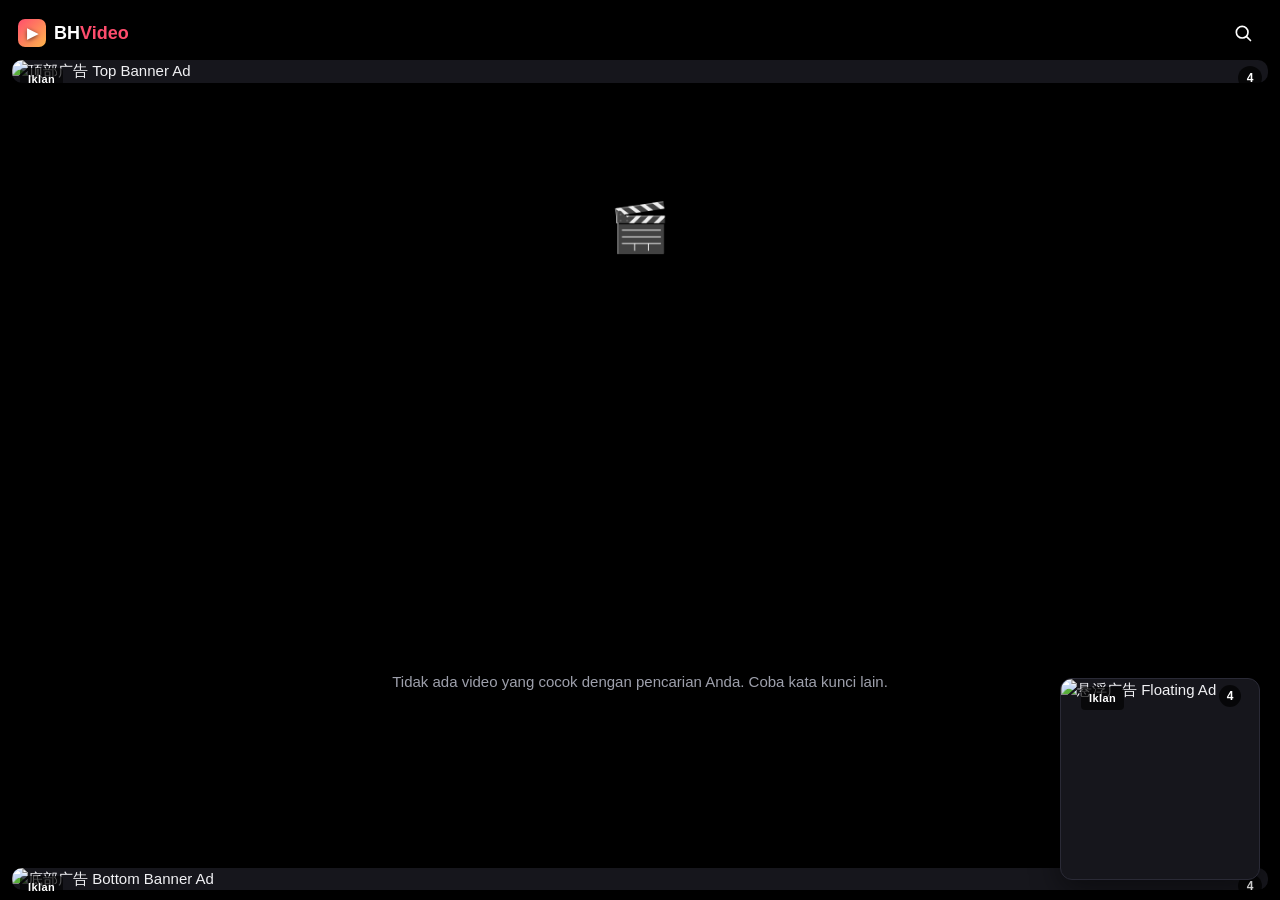
==== index.html @ ca2c9bdd "refactor(i18n): 移除全球化，全站固定印尼语 - i18n.js: 移除语言切换器 renderSwitcher/syncSwitcher（boot 不再调用），   setLang 去" ====
<!DOCTYPE html>
<html lang="id">
<head>
  <meta charset="UTF-8" />
  <meta name="viewport" content="width=device-width, initial-scale=1.0, viewport-fit=cover" />
  <meta name="theme-color" content="#000000" />
  <title data-i18n-title="site.title.home">BH Video — Tonton di Mana Saja</title>
  <link rel="icon" href="data:image/svg+xml,%3Csvg xmlns='http://www.w3.org/2000/svg' viewBox='0 0 64 64'%3E%3Crect width='64' height='64' rx='12' fill='%23ff2d55'/%3E%3Cpolygon points='24,18 48,32 24,46' fill='%23fff'/%3E%3C/svg%3E" />
  <link rel="stylesheet" href="styles.css?v=20261037" />
  <script src="i18n.js?v=20261037"></script>
</head>
<body class="feed-page">
  <!-- Floating top overlay: logo + search + language switcher -->
  <div class="feed-topbar">
    <a href="index.html" class="feed-logo">
      <span class="logo-mark">▶</span>
      <span class="logo-text">BH<span class="accent">Video</span></span>
    </a>

    <div class="feed-topbar-right">
      <button id="feedSearchBtn" class="feed-icon-btn" type="button"
              data-i18n-attr="aria-label:header.search.aria">
        <svg viewBox="0 0 24 24" width="20" height="20" fill="none" stroke="currentColor"
             stroke-width="2" stroke-linecap="round" stroke-linejoin="round">
          <circle cx="11" cy="11" r="7"></circle>
          <line x1="21" y1="21" x2="16.65" y2="16.65"></line>
        </svg>
      </button>
    </div>
  </div>

  <!-- Search panel (hidden by default, slides down when the magnifier is tapped) -->
  <div id="feedSearchPanel" class="feed-search-panel" hidden>
    <input id="searchInput" type="text"
           data-i18n-attr="placeholder:header.search.placeholder" />
    <button id="searchBtn" type="button"
            data-i18n-attr="aria-label:header.search.aria">
      <svg viewBox="0 0 24 24" width="18" height="18" fill="none" stroke="currentColor"
           stroke-width="2" stroke-linecap="round" stroke-linejoin="round">
        <circle cx="11" cy="11" r="7"></circle>
        <line x1="21" y1="21" x2="16.65" y2="16.65"></line>
      </svg>
    </button>
    <div id="searchResults" class="feed-search-results"></div>
  </div>

  <!-- Vertical immersive feed: one series per full-viewport card -->
  <main id="feed" class="feed-container">
    <!-- Filled by app.js. Each child is .feed-item (100vw × 100vh). -->
  </main>

  <!-- Empty / loading state -->
  <div id="feedEmpty" class="feed-empty" hidden>
    <div class="feed-empty-icon">🎬</div>
    <p data-i18n="home.empty">Tidak ada video.</p>
  </div>

  <script src="videos.js?v=20261037"></script>
  <script src="app.js?v=20261037"></script>
  <script src="ads.js?v=20261037"></script>
</body>
</html>
---- styles.css ----
/* =========================================================
   BH Video — Stylesheet
   Modern dark theme, responsive, no external dependencies.
   ========================================================= */

:root {
  --bg: #0f0f12;
  --bg-elev: #16161c;
  --bg-elev-2: #1d1d26;
  --border: #2a2a36;
  --text: #f1f1f4;
  --text-dim: #9ea0ac;
  --accent: #ff4d6d;
  --accent-2: #ffb84d;
  --radius: 12px;
  --shadow: 0 6px 24px rgba(0, 0, 0, 0.35);
  --transition: 180ms ease;
}

* {
  box-sizing: border-box;
}

html,
body {
  margin: 0;
  padding: 0;
  background: var(--bg);
  color: var(--text);
  font-family: "Segoe UI", -apple-system, BlinkMacSystemFont, "Helvetica Neue",
    Arial, "PingFang SC", "Microsoft YaHei", sans-serif;
  font-size: 15px;
  line-height: 1.5;
  min-height: 100vh;
}

a {
  color: inherit;
  text-decoration: none;
}

button {
  font-family: inherit;
  cursor: pointer;
}

.container {
  width: 100%;
  max-width: 1400px;
  margin: 0 auto;
  padding: 0 24px;
}

/* ---------- Header ---------- */
.site-header {
  position: sticky;
  top: 0;
  z-index: 50;
  background: rgba(15, 15, 18, 0.85);
  backdrop-filter: saturate(140%) blur(10px);
  border-bottom: 1px solid var(--border);
}

.header-inner {
  display: flex;
  align-items: center;
  gap: 24px;
  height: 64px;
}

.logo {
  display: flex;
  align-items: center;
  gap: 8px;
  font-weight: 700;
  font-size: 20px;
  letter-spacing: 0.3px;
}

.logo-mark {
  display: inline-grid;
  place-items: center;
  width: 30px;
  height: 30px;
  border-radius: 8px;
  background: linear-gradient(135deg, var(--accent), var(--accent-2));
  color: #fff;
  font-size: 14px;
}

.logo-text .accent {
  color: var(--accent);
}

.search-bar {
  flex: 1;
  max-width: 560px;
  display: flex;
  align-items: center;
  background: var(--bg-elev);
  border: 1px solid var(--border);
  border-radius: 999px;
  padding: 4px 4px 4px 16px;
  transition: border-color var(--transition);
}

.search-bar:focus-within {
  border-color: var(--accent);
}

.search-bar input {
  flex: 1;
  background: transparent;
  border: none;
  outline: none;
  color: var(--text);
  font-size: 14px;
  padding: 8px 0;
}

.search-bar button {
  display: grid;
  place-items: center;
  width: 36px;
  height: 36px;
  border: none;
  background: var(--accent);
  color: #fff;
  border-radius: 999px;
  transition: transform var(--transition), background var(--transition);
}

.search-bar button:hover {
  transform: scale(1.05);
}

.top-nav {
  display: flex;
  gap: 4px;
}

.top-nav a {
  padding: 8px 14px;
  border-radius: 999px;
  color: var(--text-dim);
  font-weight: 500;
  font-size: 14px;
  transition: background var(--transition), color var(--transition);
}

.top-nav a:hover {
  background: var(--bg-elev);
  color: var(--text);
}

.top-nav a.active {
  background: var(--accent);
  color: #fff;
}

.back-link {
  margin-left: auto;
  display: inline-flex;
  align-items: center;
  gap: 6px;
  color: var(--text-dim);
  font-weight: 500;
  padding: 8px 14px;
  border-radius: 999px;
  transition: background var(--transition), color var(--transition);
}

/* On the player page the language switcher should hug the right edge,
   right after the back link. */
.player-page .lang-switcher-host {
  margin-left: 0;
}

/* On the home page the top-nav already pushes everything, so keep the
   switcher tight to its right. */
.site-header .lang-switcher-host {
  flex-shrink: 0;
}

.back-link:hover {
  background: var(--bg-elev);
  color: var(--text);
}

/* ---------- Hero (vertical short-drama poster carousel) ----------
 * Short-drama platforms (抖音/快手/红果等) show the hero as a tall
 * vertical poster — 9:16 cover, big title underneath. We mimic the
 * same look here, keeping the auto-rotating carousel but swapping
 * the aspect ratio from 16:9 to 9:16 (clamped to viewport height
 * so laptops don't need to scroll just to see the hero).
 */
.hero {
  position: relative;
  margin: 28px auto 36px;
  border-radius: 20px;
  overflow: hidden;
  width: min(360px, 92vw);
  aspect-ratio: 9 / 16;
  max-height: 72vh;
  background: var(--bg-elev);
  box-shadow: var(--shadow);
  cursor: pointer;
  isolation: isolate;
}

/* ---- Rotating hero carousel ----
 * Each series inside the hero is wrapped in a `.hero-slide`.
 * Slides sit stacked on top of each other and fade in via opacity.
 * The first slide (`.active`) also keeps `position: relative` on its
 * content so the container has a real height — the rest float on top
 * absolutely without affecting layout.
 */
.hero-slide {
  position: absolute;
  inset: 0;
  opacity: 0;
  visibility: hidden;
  transition: opacity 600ms ease;
  pointer-events: none;
  isolation: isolate;
}

.hero-slide.active {
  opacity: 1;
  visibility: visible;
  pointer-events: auto;
  position: relative; /* makes the hero container get a real height */
}

/* Dark gradient overlay now runs top → bottom so the title/CTA at
 * the bottom of the vertical poster stays readable regardless of
 * how bright the cover image is. */
.hero-slide::before {
  content: "";
  position: absolute;
  inset: 0;
  background: linear-gradient(
    180deg,
    rgba(15, 15, 18, 0.1) 0%,
    rgba(15, 15, 18, 0.3) 45%,
    rgba(15, 15, 18, 0.92) 100%
  );
  z-index: 0;
}

.hero-slide .hero-content {
  position: relative;
  z-index: 1;
}

.hero-bg {
  position: absolute;
  inset: 0;
  background-size: cover;
  background-position: center;
  transform: scale(1.02);
  transition: transform 600ms ease;
  z-index: -1;
}

.hero:hover .hero-bg {
  transform: scale(1.06);
}

/* The container-level ::before overlay is no longer needed — each
 * .hero-slide carries its own gradient now. Keep an empty rule here
 * (removed) so legacy references don't accidentally match. */

.hero-content {
  position: absolute;
  left: 0;
  right: 0;
  bottom: 0;
  padding: 20px 20px 40px;
  max-width: 100%;
  box-sizing: border-box;
}

.hero-badge {
  display: inline-block;
  background: var(--accent);
  color: #fff;
  font-size: 12px;
  font-weight: 700;
  padding: 4px 10px;
  border-radius: 999px;
  letter-spacing: 0.5px;
  text-transform: uppercase;
  margin-bottom: 12px;
}

.hero h1 {
  font-size: 22px;
  margin: 0 0 8px;
  line-height: 1.2;
  display: -webkit-box;
  -webkit-line-clamp: 2;
  -webkit-box-orient: vertical;
  overflow: hidden;
}

.hero p {
  color: var(--text-dim);
  margin: 0 0 14px;
  font-size: 13px;
  display: -webkit-box;
  -webkit-line-clamp: 2;
  -webkit-box-orient: vertical;
  overflow: hidden;
}

.hero .play-now {
  display: inline-flex;
  align-items: center;
  gap: 6px;
  background: #fff;
  color: #111;
  padding: 9px 18px;
  border: none;
  border-radius: 999px;
  font-weight: 700;
  font-size: 13px;
  transition: transform var(--transition);
}

.hero .play-now:hover {
  transform: translateY(-2px);
}

/* ---- Carousel dot indicators ---- */
.hero-dots {
  position: absolute;
  bottom: 12px;
  left: 50%;
  transform: translateX(-50%);
  display: flex;
  gap: 6px;
  z-index: 3;
}

.hero-dot {
  width: 24px;
  height: 4px;
  border: none;
  border-radius: 2px;
  background: rgba(255, 255, 255, 0.35);
  cursor: pointer;
  padding: 0;
  transition: background var(--transition), width var(--transition);
}

.hero-dot:hover {
  background: rgba(255, 255, 255, 0.6);
}

.hero-dot.active {
  background: var(--accent);
  width: 36px;
}

/* ---------- Category bar ---------- */
.filters {
  margin-bottom: 16px;
}

.section-title {
  font-size: 20px;
  margin: 0 0 14px;
  font-weight: 700;
}

.category-bar {
  display: flex;
  flex-wrap: wrap;
  gap: 8px;
  margin-bottom: 24px;
}

.chip {
  background: var(--bg-elev);
  border: 1px solid var(--border);
  color: var(--text-dim);
  padding: 7px 14px;
  border-radius: 999px;
  font-size: 13px;
  font-weight: 500;
  transition: all var(--transition);
}

.chip:hover {
  color: var(--text);
  border-color: var(--text-dim);
}

.chip.active {
  background: var(--text);
  color: #111;
  border-color: var(--text);
}

/* ---------- Video grid ---------- */
.grid-section {
  padding-bottom: 60px;
}

/* Vertical poster grid — like TikTok/YouTube Shorts browse page.
 * Each card is a 9:16 cover, so cards are slimmer and we can fit more
 * per row. On phones this naturally falls back to a 2-column layout. */
.video-grid {
  display: grid;
  grid-template-columns: repeat(auto-fill, minmax(180px, 1fr));
  gap: 20px 14px;
}

.video-card {
  background: transparent;
  border-radius: var(--radius);
  overflow: hidden;
  cursor: pointer;
  transition: transform var(--transition);
  display: flex;
  flex-direction: column;
}

.video-card:hover {
  transform: translateY(-4px);
}

.thumb {
  position: relative;
  aspect-ratio: 9 / 16;
  background: var(--bg-elev);
  border-radius: 14px;
  overflow: hidden;
}

.thumb img {
  width: 100%;
  height: 100%;
  object-fit: cover;
  display: block;
  transition: transform 400ms ease;
}

.video-card:hover .thumb img {
  transform: scale(1.05);
}

.thumb .duration {
  position: absolute;
  right: 8px;
  bottom: 8px;
  background: rgba(0, 0, 0, 0.8);
  color: #fff;
  font-size: 12px;
  font-weight: 600;
  padding: 2px 6px;
  border-radius: 4px;
}

.thumb .play-overlay {
  position: absolute;
  inset: 0;
  display: grid;
  place-items: center;
  background: rgba(0, 0, 0, 0.25);
  opacity: 0;
  transition: opacity var(--transition);
}

.video-card:hover .play-overlay {
  opacity: 1;
}

.thumb .play-overlay::before {
  content: "";
  width: 0;
  height: 0;
  margin-left: 6px;
  border-left: 22px solid #fff;
  border-top: 14px solid transparent;
  border-bottom: 14px solid transparent;
  filter: drop-shadow(0 2px 6px rgba(0, 0, 0, 0.5));
}

.card-body {
  padding: 10px 4px 4px;
}

.card-title {
  font-size: 14px;
  font-weight: 600;
  margin: 0 0 4px;
  display: -webkit-box;
  -webkit-line-clamp: 2;
  -webkit-box-orient: vertical;
  overflow: hidden;
  line-height: 1.35;
}

.card-meta {
  font-size: 12px;
  color: var(--text-dim);
}

.empty-state {
  text-align: center;
  color: var(--text-dim);
  padding: 60px 0;
  font-size: 15px;
}

/* ---------- Footer ---------- */
.site-footer {
  border-top: 1px solid var(--border);
  padding: 24px 0;
  color: var(--text-dim);
  font-size: 13px;
  text-align: center;
}

/* ---------- Language switcher ---------- */
.lang-switcher-host {
  margin-left: 8px;
  display: flex;
  align-items: center;
}

.lang-switcher {
  display: inline-flex;
  background: var(--bg-elev);
  border: 1px solid var(--border);
  border-radius: 999px;
  padding: 3px;
  gap: 2px;
}

.lang-switcher .lang-btn {
  appearance: none;
  border: none;
  background: transparent;
  color: var(--text-dim);
  font-weight: 600;
  font-size: 12px;
  letter-spacing: 0.4px;
  padding: 5px 12px;
  border-radius: 999px;
  transition: background var(--transition), color var(--transition);
}

.lang-switcher .lang-btn:hover {
  color: var(--text);
}

.lang-switcher .lang-btn.active {
  background: var(--accent);
  color: #fff;
}

/* =========================================================
   Player page
   ========================================================= */

.player-page {
  background: var(--bg);
}

/* Vertical phone-style layout: a narrow 9:16 player on the left,
 * episode sidebar on the right. The player is width-capped so even
 * on a 1920px monitor it stays phone-sized and feels native. */
.player-layout {
  display: grid;
  grid-template-columns: minmax(0, 420px) 1fr;
  justify-content: center;
  gap: 32px;
  margin: 28px auto 60px;
  align-items: start;
}

.player-main {
  display: flex;
  flex-direction: column;
  align-items: center;
  width: 100%;
}

.player-shell {
  background: #000;
  border-radius: 18px;
  overflow: hidden;
  box-shadow: var(--shadow);
  aspect-ratio: 9 / 16;
  width: 100%;
  max-width: 420px;
  max-height: 80vh;
}

.player-meta {
  width: 100%;
  max-width: 420px;
}

.player-shell video {
  width: 100%;
  height: 100%;
  display: block;
  background: #000;
}

.player-meta {
  margin-top: 20px;
}

.player-meta h1 {
  font-size: 24px;
  margin: 0 0 12px;
  line-height: 1.3;
}

.meta-row {
  display: flex;
  align-items: center;
  justify-content: space-between;
  gap: 16px;
  flex-wrap: wrap;
  padding-bottom: 14px;
  border-bottom: 1px solid var(--border);
}

.meta-stats {
  color: var(--text-dim);
  font-size: 14px;
}

.meta-stats .dot {
  margin: 0 6px;
}

.actions {
  display: flex;
  gap: 8px;
}

.action-btn {
  display: inline-flex;
  align-items: center;
  gap: 6px;
  background: var(--bg-elev);
  border: 1px solid var(--border);
  color: var(--text);
  padding: 8px 14px;
  border-radius: 999px;
  font-size: 14px;
  font-weight: 500;
  transition: background var(--transition), transform var(--transition);
}

.action-btn:hover {
  background: var(--bg-elev-2);
  transform: translateY(-1px);
}

.action-btn.liked {
  background: var(--accent);
  border-color: var(--accent);
  color: #fff;
}

.creator-card {
  display: flex;
  align-items: center;
  gap: 12px;
  margin: 16px 0;
}

.avatar {
  width: 44px;
  height: 44px;
  border-radius: 50%;
  background: linear-gradient(135deg, var(--accent), var(--accent-2));
  display: grid;
  place-items: center;
  color: #fff;
  font-weight: 700;
}

.creator-name {
  font-weight: 600;
  font-size: 15px;
}

.creator-meta {
  color: var(--text-dim);
  font-size: 13px;
}

.description {
  background: var(--bg-elev);
  border-radius: var(--radius);
  padding: 16px;
  color: var(--text-dim);
  font-size: 14px;
  line-height: 1.6;
  white-space: pre-wrap;
}

/* Up next sidebar — vertical thumbs now that episodes are shot in 9:16 */
.up-next .section-title {
  margin-top: 0;
}

.up-next-list {
  display: flex;
  flex-direction: column;
  gap: 10px;
}

.up-next-item {
  display: grid;
  grid-template-columns: 84px 1fr;
  gap: 12px;
  align-items: center;
  cursor: pointer;
  border-radius: 10px;
  padding: 6px;
  transition: background var(--transition);
}

.up-next-item:hover {
  background: var(--bg-elev);
}

.up-next-item .thumb {
  border-radius: 8px;
  aspect-ratio: 9 / 16;
  width: 84px;
}

.up-next-item .un-title {
  font-size: 14px;
  font-weight: 600;
  line-height: 1.35;
  margin: 0 0 4px;
  display: -webkit-box;
  -webkit-line-clamp: 2;
  -webkit-box-orient: vertical;
  overflow: hidden;
}

.up-next-item .un-meta {
  font-size: 12px;
  color: var(--text-dim);
}

/* ---------- Toast ---------- */
.toast {
  position: fixed;
  bottom: 24px;
  left: 50%;
  transform: translateX(-50%) translateY(20px);
  background: var(--bg-elev-2);
  color: var(--text);
  border: 1px solid var(--border);
  padding: 10px 18px;
  border-radius: 999px;
  font-size: 14px;
  opacity: 0;
  pointer-events: none;
  transition: opacity 200ms ease, transform 200ms ease;
  z-index: 100;
}

.toast.show {
  opacity: 1;
  transform: translateX(-50%) translateY(0);
}

/* ---------- Hero meta line (episode count + total plays) ---------- */
.hero-meta {
  display: flex;
  gap: 8px;
  align-items: center;
  color: var(--text-dim);
  font-size: 14px;
  margin: 0 0 18px;
}

.hero-meta .dot {
  opacity: 0.7;
}

/* ---------- Episode count badge on series cards ---------- */
.thumb .ep-badge {
  position: absolute;
  left: 8px;
  top: 8px;
  background: linear-gradient(135deg, var(--accent), var(--accent-2));
  color: #fff;
  font-size: 11px;
  font-weight: 700;
  padding: 2px 8px;
  border-radius: 4px;
  letter-spacing: 0.3px;
  box-shadow: 0 2px 6px rgba(0, 0, 0, 0.4);
}

/* ---------- Active state in episode list ---------- */
.up-next-item.active {
  background: var(--bg-elev-2);
  outline: 2px solid var(--accent);
}

.up-next-item.active .un-title {
  color: var(--accent);
}

/* ---------- Import button (header) ---------- */
.import-btn {
  display: inline-flex;
  align-items: center;
  gap: 6px;
  background: var(--bg-elev);
  border: 1px solid var(--border);
  color: var(--text);
  padding: 7px 14px;
  border-radius: 999px;
  font-size: 13px;
  font-weight: 600;
  transition: background var(--transition), border-color var(--transition),
    transform var(--transition);
  flex-shrink: 0;
}

.import-btn:hover {
  background: var(--bg-elev-2);
  border-color: var(--accent);
  color: var(--accent);
  transform: translateY(-1px);
}

/* ---------- Modal ---------- */
.modal-backdrop {
  position: fixed;
  inset: 0;
  background: rgba(0, 0, 0, 0.6);
  backdrop-filter: blur(4px);
  display: grid;
  place-items: center;
  z-index: 200;
  padding: 20px;
}

.modal-backdrop[hidden] {
  display: none;
}

.modal {
  background: var(--bg-elev);
  border: 1px solid var(--border);
  border-radius: var(--radius);
  width: 100%;
  max-width: 640px;
  max-height: calc(100vh - 80px);
  display: flex;
  flex-direction: column;
  box-shadow: 0 20px 60px rgba(0, 0, 0, 0.6);
  overflow: hidden;
}

.modal-header {
  display: flex;
  align-items: center;
  justify-content: space-between;
  padding: 16px 20px;
  border-bottom: 1px solid var(--border);
}

.modal-header h2 {
  margin: 0;
  font-size: 18px;
}

.modal-close {
  background: transparent;
  border: none;
  color: var(--text-dim);
  font-size: 26px;
  line-height: 1;
  width: 32px;
  height: 32px;
  border-radius: 50%;
  transition: background var(--transition), color var(--transition);
}

.modal-close:hover {
  background: var(--bg-elev-2);
  color: var(--text);
}

.modal-body {
  padding: 20px;
  overflow-y: auto;
  flex: 1;
}

.modal-desc {
  margin: 0 0 12px;
  color: var(--text-dim);
  font-size: 14px;
}

.modal-hints {
  margin: 0 0 16px;
  padding-left: 20px;
  color: var(--text-dim);
  font-size: 13px;
  line-height: 1.7;
}

.file-drop {
  border: 2px dashed var(--border);
  border-radius: var(--radius);
  padding: 28px 20px;
  text-align: center;
  cursor: pointer;
  transition: border-color var(--transition), background var(--transition);
}

.file-drop:hover,
.file-drop:focus,
.file-drop.drag {
  border-color: var(--accent);
  background: rgba(255, 77, 109, 0.05);
  outline: none;
}

.file-drop-icon {
  font-size: 32px;
  margin-bottom: 8px;
}

.file-drop-text {
  color: var(--text-dim);
  font-size: 14px;
  margin-bottom: 12px;
}

.file-pick-btn {
  background: var(--accent);
  color: #fff;
  border: none;
  padding: 8px 18px;
  border-radius: 999px;
  font-size: 13px;
  font-weight: 600;
  transition: transform var(--transition);
}

.file-pick-btn:hover {
  transform: translateY(-1px);
}

.import-preview {
  margin-top: 16px;
  background: var(--bg-elev-2);
  border-radius: var(--radius);
  padding: 12px 16px;
  max-height: 200px;
  overflow-y: auto;
}

.preview-title {
  font-size: 14px;
  margin: 0 0 8px;
  color: var(--text);
}

.preview-list {
  margin: 0;
  padding-left: 18px;
  font-size: 13px;
  line-height: 1.7;
  color: var(--text-dim);
}

.preview-list strong {
  color: var(--text);
}

.preview-list .muted {
  color: var(--text-dim);
  font-size: 12px;
  margin-left: 4px;
}

.import-status {
  margin-top: 12px;
  font-size: 13px;
  color: var(--text-dim);
  min-height: 18px;
}

.modal-footer {
  display: flex;
  justify-content: flex-end;
  gap: 8px;
  padding: 14px 20px;
  border-top: 1px solid var(--border);
  background: var(--bg);
}

.btn-secondary,
.btn-primary {
  border: none;
  padding: 9px 18px;
  border-radius: 999px;
  font-size: 13px;
  font-weight: 600;
  transition: transform var(--transition), background var(--transition);
}

.btn-secondary {
  background: var(--bg-elev-2);
  color: var(--text);
}

.btn-secondary:hover {
  background: var(--border);
}

.btn-primary {
  background: var(--accent);
  color: #fff;
}

.btn-primary:hover:not(:disabled) {
  transform: translateY(-1px);
}

.btn-primary:disabled {
  opacity: 0.5;
  cursor: not-allowed;
}

/* ---------- Responsive ---------- */
@media (max-width: 1000px) {
  .player-layout {
    grid-template-columns: 1fr;
    justify-content: stretch;
  }
  .player-shell,
  .player-meta {
    max-width: 100%;
  }
  .top-nav {
    display: none;
  }
}

@media (max-width: 720px) {
  .container {
    padding: 0 12px;
  }
  .header-inner {
    gap: 12px;
  }
  .hero {
    width: 92vw;
    max-height: none;
  }
  .hero-content {
    padding: 16px 16px 32px;
  }
  .hero h1 {
    font-size: 20px;
  }
  .video-grid {
    /* Phone: two columns of tall posters, snug gutter.             */
    grid-template-columns: repeat(2, minmax(0, 1fr));
    gap: 14px 10px;
  }
  .up-next-item {
    grid-template-columns: 72px 1fr;
  }
  .up-next-item .thumb {
    width: 72px;
  }
  .card-title {
    font-size: 14px;
  }
}

/* =========================================================
   Ads (top banner, bottom banner, floating box, pre-roll)
   ========================================================= */

.bhv-ad {
  position: relative;
}

/* ---- Common banner ---- */
.bhv-ad-banner {
  width: 100%;
  max-width: 1400px;
  margin: 12px auto;
  padding: 0 24px;
  box-sizing: border-box;
  position: relative;
}

.bhv-ad-banner .bhv-ad-img {
  display: block;
  width: 100%;
  max-height: 160px;
  object-fit: cover;
  border-radius: var(--radius);
  box-shadow: var(--shadow);
  background: var(--bg-elev);
}

/* Top banner sits above the sticky header — give it a small top margin. */
.bhv-ad-banner--top {
  margin-top: 0;
  padding-top: 12px;
}

.bhv-ad-banner--bottom {
  margin-bottom: 24px;
}

/* "广告" tag badge on banners/floating ads */
.bhv-ad-tag {
  position: absolute;
  top: 20px;
  left: 36px;
  background: rgba(0, 0, 0, 0.65);
  color: #fff;
  font-size: 11px;
  font-weight: 600;
  letter-spacing: 0.4px;
  padding: 3px 8px;
  border-radius: 4px;
  pointer-events: none;
}

/* Close button on banners/floating ads */
.bhv-ad-close {
  position: absolute;
  top: 18px;
  right: 32px;
  width: 24px;
  height: 24px;
  border-radius: 50%;
  border: none;
  background: rgba(0, 0, 0, 0.65);
  color: #fff;
  font-size: 18px;
  line-height: 1;
  display: grid;
  place-items: center;
  cursor: pointer;
  transition: background var(--transition), transform var(--transition);
}

.bhv-ad-close:hover {
  background: var(--accent);
  transform: scale(1.1);
}

/* ---- Floating box ad ---- */
.bhv-ad-float {
  position: fixed;
  z-index: 90;
  background: var(--bg-elev);
  border: 1px solid var(--border);
  border-radius: var(--radius);
  overflow: hidden;
  box-shadow: 0 10px 30px rgba(0, 0, 0, 0.45);
  animation: bhv-ad-pop 320ms ease;
}

.bhv-ad-float .bhv-ad-img {
  display: block;
  width: 100%;
  object-fit: cover;
}

.bhv-ad-float .bhv-ad-tag {
  top: 8px;
  left: 8px;
}

.bhv-ad-float .bhv-ad-close {
  top: 6px;
  right: 6px;
  width: 22px;
  height: 22px;
  font-size: 16px;
}

.bhv-ad-float--bottom-right {
  right: 20px;
  bottom: 20px;
}
.bhv-ad-float--bottom-left {
  left: 20px;
  bottom: 20px;
}
.bhv-ad-float--top-right {
  right: 20px;
  top: 80px;
}
.bhv-ad-float--top-left {
  left: 20px;
  top: 80px;
}

@keyframes bhv-ad-pop {
  from {
    opacity: 0;
    transform: translateY(16px) scale(0.96);
  }
  to {
    opacity: 1;
    transform: translateY(0) scale(1);
  }
}

/* ---- Pre-roll overlay ---- */
.bhv-ad-preroll {
  position: fixed;
  inset: 0;
  z-index: 300;
  background: rgba(0, 0, 0, 0.92);
  display: grid;
  place-items: center;
  padding: 20px;
  animation: bhv-ad-fade 200ms ease;
}

@keyframes bhv-ad-fade {
  from {
    opacity: 0;
  }
  to {
    opacity: 1;
  }
}

.bhv-ad-preroll-inner {
  position: relative;
  width: min(360px, 92vw);
  aspect-ratio: 9 / 16;
  max-height: 80vh;
  background: #000;
  border-radius: var(--radius);
  overflow: hidden;
  box-shadow: 0 24px 80px rgba(0, 0, 0, 0.8);
}

.bhv-ad-preroll-video {
  width: 100%;
  height: 100%;
  display: block;
  background: #000;
}

.bhv-ad-preroll-label {
  position: absolute;
  top: 14px;
  left: 14px;
  background: rgba(0, 0, 0, 0.75);
  color: #fff;
  font-size: 12px;
  font-weight: 600;
  letter-spacing: 0.4px;
  padding: 4px 10px;
  border-radius: 4px;
  pointer-events: none;
}

.bhv-ad-preroll-cta {
  position: absolute;
  left: 14px;
  bottom: 14px;
  background: linear-gradient(135deg, var(--accent), var(--accent-2));
  color: #fff;
  border: none;
  padding: 10px 18px;
  border-radius: 999px;
  font-size: 14px;
  font-weight: 700;
  cursor: pointer;
  box-shadow: 0 6px 18px rgba(255, 77, 109, 0.35);
  transition: transform var(--transition);
}

.bhv-ad-preroll-cta:hover {
  transform: translateY(-1px);
}

.bhv-ad-preroll-skip {
  position: absolute;
  right: 14px;
  bottom: 14px;
  background: rgba(255, 255, 255, 0.92);
  color: #111;
  border: none;
  padding: 10px 16px;
  border-radius: 999px;
  font-size: 13px;
  font-weight: 700;
  cursor: pointer;
  transition: background var(--transition), transform var(--transition);
}

.bhv-ad-preroll-skip:disabled {
  background: rgba(255, 255, 255, 0.35);
  color: #ddd;
  cursor: not-allowed;
}

.bhv-ad-preroll-skip:not(:disabled):hover {
  background: #fff;
  transform: translateY(-1px);
}

@media (max-width: 720px) {
  .bhv-ad-banner {
    padding: 0 16px;
  }
  .bhv-ad-tag {
    left: 28px;
    top: 18px;
  }
  .bhv-ad-close {
    right: 24px;
    top: 16px;
  }
  .bhv-ad-float {
    width: 140px !important;
  }
  .bhv-ad-float .bhv-ad-img {
    height: 140px !important;
  }
}

/* =========================================================
   Countdown state for the ad close button
   -----------------------------------------------------
   During the 5-second grace period the "×" is replaced by
   the remaining seconds ("5" → "4" → …) and locked. Once
   the timer hits 0 the button switches back to the normal
   "×" style (handled by removing .bhv-ad-close--countdown
   in JS).
   ========================================================= */
.bhv-ad-close.bhv-ad-close--countdown {
  background: rgba(0, 0, 0, 0.72);
  color: #fff;
  cursor: not-allowed;
  font-size: 12px;
  font-weight: 700;
  letter-spacing: 0;
}
.bhv-ad-close.bhv-ad-close--countdown:hover {
  background: rgba(0, 0, 0, 0.72);
  transform: none;
}
.bhv-ad-close:disabled {
  cursor: not-allowed;
}

/* =========================================================
   Immersive vertical feed ("红果" style)
   -----------------------------------------------------
   The home page becomes a single column of full-viewport
   cards that users swipe up/down to browse. Everything
   outside the <main class="feed-container"> is floating
   overlay chrome (logo, search, language switcher).
   ========================================================= */

body.feed-page {
  background: #000;
  overflow: hidden;              /* no body scroll — the feed scrolls */
  overscroll-behavior: contain;
}

/* ---- Floating top chrome ---- */
.feed-topbar {
  position: fixed;
  top: 0;
  left: 0;
  right: 0;
  z-index: 50;
  display: flex;
  justify-content: space-between;
  align-items: center;
  padding: 14px 18px;
  pointer-events: none;         /* let video gestures pass through */
  background: linear-gradient(180deg, rgba(0,0,0,0.55) 0%, rgba(0,0,0,0) 100%);
}

.feed-topbar > * {
  pointer-events: auto;         /* re-enable on the actual chrome */
}

.feed-logo {
  display: inline-flex;
  align-items: center;
  gap: 8px;
  color: #fff;
  font-weight: 700;
  font-size: 18px;
  text-shadow: 0 1px 4px rgba(0, 0, 0, 0.6);
}

.feed-logo .logo-mark {
  display: inline-grid;
  place-items: center;
  width: 28px;
  height: 28px;
  border-radius: 7px;
  background: linear-gradient(135deg, var(--accent), var(--accent-2));
  color: #fff;
  font-size: 14px;
}

.feed-logo .accent {
  color: var(--accent);
}

.feed-topbar-right {
  display: flex;
  align-items: center;
  gap: 10px;
}

.feed-icon-btn {
  width: 38px;
  height: 38px;
  border-radius: 50%;
  border: none;
  background: rgba(0, 0, 0, 0.45);
  color: #fff;
  display: grid;
  place-items: center;
  backdrop-filter: blur(8px);
  -webkit-backdrop-filter: blur(8px);
  transition: background var(--transition), transform var(--transition);
}

.feed-icon-btn:hover {
  background: rgba(0, 0, 0, 0.65);
  transform: scale(1.05);
}

/* ---- Search panel ---- */
.feed-search-panel {
  position: fixed;
  top: 64px;
  left: 50%;
  transform: translateX(-50%);
  z-index: 60;
  width: min(420px, 92vw);
  background: rgba(22, 22, 28, 0.96);
  backdrop-filter: blur(18px);
  -webkit-backdrop-filter: blur(18px);
  border: 1px solid var(--border);
  border-radius: 14px;
  padding: 10px;
  box-shadow: 0 20px 60px rgba(0, 0, 0, 0.5);
  animation: feedSearchIn 180ms ease;
}

@keyframes feedSearchIn {
  from { opacity: 0; transform: translate(-50%, -8px); }
  to   { opacity: 1; transform: translate(-50%, 0); }
}

.feed-search-panel input {
  width: 100%;
  background: rgba(255, 255, 255, 0.05);
  border: 1px solid var(--border);
  color: var(--text);
  border-radius: 10px;
  padding: 10px 42px 10px 14px;
  font-size: 14px;
  outline: none;
  box-sizing: border-box;
}

.feed-search-panel input:focus {
  border-color: var(--accent);
}

.feed-search-panel > button {
  position: absolute;
  right: 20px;
  top: 20px;
  background: transparent;
  border: none;
  color: var(--text-dim);
  padding: 4px;
  display: grid;
  place-items: center;
}

.feed-search-results {
  max-height: 60vh;
  overflow-y: auto;
  margin-top: 10px;
  display: flex;
  flex-direction: column;
  gap: 6px;
}

.feed-search-row {
  display: grid;
  grid-template-columns: 48px 1fr;
  gap: 10px;
  align-items: center;
  padding: 6px;
  border-radius: 10px;
  cursor: pointer;
  transition: background var(--transition);
}
.feed-search-row:hover {
  background: rgba(255, 255, 255, 0.06);
}

.feed-search-thumb {
  width: 48px;
  aspect-ratio: 9 / 16;
  border-radius: 6px;
  overflow: hidden;
  background: var(--bg-elev);
}
.feed-search-thumb img {
  width: 100%;
  height: 100%;
  object-fit: cover;
  display: block;
}

.feed-search-title {
  font-size: 14px;
  font-weight: 600;
  line-height: 1.3;
  display: -webkit-box;
  -webkit-line-clamp: 1;
  -webkit-box-orient: vertical;
  overflow: hidden;
}

.feed-search-sub {
  font-size: 12px;
  color: var(--text-dim);
  margin-top: 2px;
}

.feed-search-empty {
  text-align: center;
  padding: 24px 12px;
  color: var(--text-dim);
  font-size: 13px;
}

/* ---- Feed container & items ---- */
.feed-container {
  position: fixed;
  inset: 0;
  width: 100vw;
  height: 100vh;
  height: 100dvh;                /* iOS/Android dynamic viewport */
  overflow-y: scroll;
  scroll-snap-type: y mandatory;
  scrollbar-width: none;         /* Firefox */
  -ms-overflow-style: none;      /* IE */
  overscroll-behavior: contain;
  background: #000;
}
.feed-container::-webkit-scrollbar {
  display: none;                 /* Chrome / Safari */
}

.feed-item {
  position: relative;
  width: 100vw;
  height: 100vh;
  height: 100dvh;
  scroll-snap-align: start;
  scroll-snap-stop: always;
  overflow: hidden;
  background: #000;
  color: #fff;
}

.feed-video {
  position: absolute;
  inset: 0;
  width: 100%;
  height: 100%;
  object-fit: contain;           /* keep 9:16 content un-cropped */
  background: #000;
  cursor: pointer;
}

/* Poster-only variant used by the home feed. The home page no longer
   embeds a <video> per card — we render a tiny JPG preview and jump to
   player.html on tap, so 50-series feeds stay snappy. */
.feed-poster {
  position: absolute;
  inset: 0;
  width: 100%;
  height: 100%;
  object-fit: cover;             /* fill the card for a punchy poster look */
  background: #000;
  cursor: pointer;
  display: block;
}

/* Container reserved for a lazily-mounted <video>. Currently unused on
   the home feed (we kept the hook in case we want to re-enable in-feed
   previews for specific scenarios like Wi-Fi-only autoplay). */
.feed-video-host {
  position: absolute;
  inset: 0;
  pointer-events: none;
}
.feed-video-host:empty { display: none; }

/* On the home feed the center play icon is a persistent "tap to open
   player" affordance rather than a pause/play toggle, so always show
   it (the home card never enters an "is-active, playing" state). */
body.feed-page .feed-playpause {
  opacity: 1;
  pointer-events: auto;
}
body.feed-page .feed-item .feed-playpause {
  background: rgba(0, 0, 0, 0.25);
}

.feed-gradient {
  position: absolute;
  inset: 0;
  pointer-events: none;
  background:
    linear-gradient(180deg,
      rgba(0,0,0,0.4) 0%,
      rgba(0,0,0,0) 20%,
      rgba(0,0,0,0) 55%,
      rgba(0,0,0,0.85) 100%);
}

/* Big center play icon — only visible while paused */
.feed-playpause {
  position: absolute;
  inset: 0;
  margin: auto;
  width: 96px;
  height: 96px;
  border-radius: 50%;
  border: none;
  background: rgba(0, 0, 0, 0.45);
  color: #fff;
  display: grid;
  place-items: center;
  opacity: 0;
  pointer-events: none;
  transition: opacity 160ms ease, transform 160ms ease;
}
.feed-item.is-paused .feed-playpause {
  opacity: 1;
  pointer-events: auto;
  transform: scale(1);
}

/* ---- Right-side action rail ---- */
.feed-side {
  position: absolute;
  right: 14px;
  bottom: 120px;
  display: flex;
  flex-direction: column;
  gap: 22px;
  z-index: 5;
}

.feed-side-btn {
  background: transparent;
  border: none;
  color: #fff;
  display: flex;
  flex-direction: column;
  align-items: center;
  gap: 4px;
  padding: 0;
  text-shadow: 0 1px 4px rgba(0, 0, 0, 0.6);
}

.feed-side-btn svg {
  filter: drop-shadow(0 1px 3px rgba(0, 0, 0, 0.6));
  transition: transform 160ms ease, color 160ms ease;
}

.feed-side-btn:hover svg {
  transform: scale(1.1);
}

.feed-side-btn.liked svg {
  color: var(--accent);
  fill: var(--accent);
}

/* When the heart is active, dye the count red too for consistent
   visual feedback, and pop the icon on each toggle. */
.feed-side-btn.liked .feed-side-label {
  color: var(--accent);
}
.feed-side-btn:active svg {
  transform: scale(0.86);
}
.feed-side-btn.liked svg {
  animation: feed-like-pop 0.28s ease-out;
}
@keyframes feed-like-pop {
  0%   { transform: scale(1); }
  40%  { transform: scale(1.35); }
  100% { transform: scale(1); }
}

.feed-side-label {
  font-size: 12px;
  font-weight: 600;
  min-width: 40px;
  text-align: center;
}

/* ---- Bottom info block ---- */
.feed-info {
  position: absolute;
  left: 0;
  right: 72px;                   /* leave room for the side rail */
  bottom: 22px;
  padding: 0 18px;
  z-index: 4;
  pointer-events: none;
}

.feed-ep-indicator {
  display: inline-flex;
  align-items: center;
  gap: 6px;
  background: rgba(0, 0, 0, 0.45);
  padding: 4px 10px;
  border-radius: 999px;
  font-size: 12px;
  font-weight: 600;
  margin-bottom: 10px;
  backdrop-filter: blur(6px);
  -webkit-backdrop-filter: blur(6px);
}

.feed-ep-chip {
  color: var(--accent-2);
}
.feed-ep-sep {
  opacity: 0.5;
}
.feed-ep-total {
  opacity: 0.9;
}

.feed-title {
  font-size: 18px;
  font-weight: 700;
  line-height: 1.3;
  margin: 0 0 6px;
  text-shadow: 0 1px 6px rgba(0, 0, 0, 0.65);
  display: -webkit-box;
  -webkit-line-clamp: 2;
  -webkit-box-orient: vertical;
  overflow: hidden;
}

.feed-tags {
  display: flex;
  flex-wrap: wrap;
  gap: 6px;
  margin-bottom: 6px;
}

.feed-tag {
  font-size: 11px;
  padding: 2px 8px;
  border-radius: 999px;
  background: rgba(255, 255, 255, 0.15);
  color: #fff;
  backdrop-filter: blur(4px);
  -webkit-backdrop-filter: blur(4px);
}

.feed-desc {
  margin: 0;
  font-size: 13px;
  color: rgba(255, 255, 255, 0.82);
  line-height: 1.45;
  text-shadow: 0 1px 4px rgba(0, 0, 0, 0.7);
  display: -webkit-box;
  -webkit-line-clamp: 2;
  -webkit-box-orient: vertical;
  overflow: hidden;
}

/* ---- Progress bar ---- */
.feed-progress {
  position: absolute;
  left: 0;
  right: 0;
  bottom: 0;
  height: 2px;
  background: rgba(255, 255, 255, 0.15);
  z-index: 3;
}
.feed-progress-fill {
  height: 100%;
  width: 0%;
  background: linear-gradient(90deg, var(--accent), var(--accent-2));
  transition: width 180ms linear;
}

/* ---- Empty state ----
 * `.feed-empty` has `display: grid` so it can center its icon+text,
 * but that would otherwise override the native `[hidden]` behaviour
 * (`display: none`). We explicitly re-assert `display: none` when
 * the element carries the `hidden` attribute so renderFeed() can
 * reliably toggle visibility by setting `.hidden = true/false`.
 */
.feed-empty {
  position: fixed;
  inset: 0;
  display: grid;
  place-items: center;
  text-align: center;
  color: var(--text-dim);
  z-index: 10;
  pointer-events: none;
}
.feed-empty[hidden] {
  display: none !important;
}
.feed-empty-icon {
  font-size: 48px;
  margin-bottom: 8px;
}

/* ---- Episode-picker bottom sheet ---- */
.feed-ep-sheet {
  position: fixed;
  inset: 0;
  z-index: 200;
  background: rgba(0, 0, 0, 0);
  display: flex;
  align-items: flex-end;
  justify-content: center;
  transition: background 240ms ease;
}
.feed-ep-sheet.open {
  background: rgba(0, 0, 0, 0.55);
}
.feed-ep-sheet-inner {
  width: 100%;
  max-width: 520px;
  background: var(--bg-elev);
  border-radius: 18px 18px 0 0;
  padding: 16px 18px 24px;
  max-height: 65vh;
  overflow-y: auto;
  transform: translateY(100%);
  transition: transform 240ms ease;
}
.feed-ep-sheet.open .feed-ep-sheet-inner {
  transform: translateY(0);
}
.feed-ep-sheet-head {
  display: flex;
  align-items: center;
  justify-content: space-between;
  margin-bottom: 14px;
}
.feed-ep-sheet-head h3 {
  margin: 0;
  font-size: 16px;
  font-weight: 700;
  flex: 1;
  overflow: hidden;
  text-overflow: ellipsis;
  white-space: nowrap;
}
.feed-ep-sheet-close {
  width: 32px;
  height: 32px;
  border-radius: 50%;
  border: none;
  background: rgba(255, 255, 255, 0.08);
  color: #fff;
  font-size: 20px;
  display: grid;
  place-items: center;
}
.feed-ep-sheet-grid {
  display: grid;
  grid-template-columns: repeat(auto-fill, minmax(72px, 1fr));
  gap: 10px;
}
.feed-ep-cell {
  padding: 10px 8px;
  border-radius: 10px;
  border: 1px solid var(--border);
  background: rgba(255, 255, 255, 0.03);
  color: var(--text);
  font-size: 13px;
  font-weight: 600;
  transition: background var(--transition), color var(--transition),
    border-color var(--transition);
}
.feed-ep-cell:hover {
  background: rgba(255, 255, 255, 0.08);
}
.feed-ep-cell.active {
  background: linear-gradient(135deg, var(--accent), var(--accent-2));
  color: #fff;
  border-color: transparent;
}

/* ---- Ad overlays on feed page: avoid blocking the UX ---- */
body.feed-page .bhv-ad-banner {
  position: fixed;
  left: 0;
  right: 0;
  width: 100%;
  max-width: 100%;
  margin: 0;
  padding: 0 12px;
  z-index: 55;
}
body.feed-page .bhv-ad-banner--top {
  top: 60px;                     /* just under the floating logo bar */
}
body.feed-page .bhv-ad-banner--bottom {
  bottom: 10px;
}
body.feed-page .bhv-ad-banner .bhv-ad-img {
  max-height: 72px;
  border-radius: 10px;
}
body.feed-page .bhv-ad-tag {
  top: 8px;
  left: 20px;
}
body.feed-page .bhv-ad-close {
  top: 6px;
  right: 18px;
}

/* ---- Small-screen tweaks ---- */
@media (max-width: 480px) {
  .feed-title { font-size: 17px; }
  .feed-desc  { font-size: 12px; }
  .feed-side  { bottom: 100px; gap: 18px; }
  .feed-side-btn svg { width: 26px; height: 26px; }
  .feed-info  { right: 64px; padding: 0 14px; }
}

/* =========================================================
   Player page — vertical feed (one card per EPISODE)
   Reuses .feed-* layout from the home page but adds:
   - floating top-left "back to home" chip
   - floating top-right language switcher
   - the <video> has native `controls`, so we need to leave
     the bottom ~60px of each card unobstructed by the
     feed-info / feed-progress overlays.
   - the single hidden legacy DOM that keeps #videoPlayer et al
     alive for ads.js and other id lookups.
   ========================================================= */

/* Hide the leftover legacy single-player skeleton that lives at
   the bottom of player.html purely as an id anchor for other
   modules. The elements are also `hidden` in the HTML, but belt &
   suspenders — some older browsers ignore the attribute when a
   display rule wins. */
.player-legacy-hidden,
.player-legacy-hidden[hidden] {
  display: none !important;
}

body.player-feed-page {
  background: #000;
  margin: 0;
  overflow: hidden;
}

/* Reset older two-column layout rules so they don't leak in. */
body.player-feed-page .player-layout,
body.player-feed-page .player-main,
body.player-feed-page .up-next,
body.player-feed-page .site-header,
body.player-feed-page .site-footer {
  display: none !important;
}

/* The feed container itself fills the whole viewport on this page. */
body.player-feed-page .player-feed {
  position: fixed;
  inset: 0;
  padding: 0;
  margin: 0;
}

body.player-feed-page .feed-container {
  height: 100vh;
  height: 100dvh;
}

/* Each episode card. Mostly inherits from .feed-item, but:
   - the <video> uses `controls` so the native progress bar is
     drag-able. Native controls live inside the video element so
     we don't need extra space, but we DO want to raise feed-info
     above them, otherwise the bottom text sits ON TOP of the
     progress bar on short devices. */
.feed-item--player .feed-info {
  bottom: 88px;                  /* lift above native controls bar */
}

/* The side rail stays clear of controls too. */
.feed-item--player .feed-side {
  bottom: 130px;
}

/* Native controls on mobile Safari float a little higher — tighten
   the gap on small screens. */
@media (max-width: 480px) {
  .feed-item--player .feed-info { bottom: 78px; }
  .feed-item--player .feed-side { bottom: 118px; }
}

/* Make sure the big center play/pause overlay doesn't eat clicks
   meant for the native controls' bottom strip. */
.feed-item--player .feed-playpause {
  pointer-events: none;
}
.feed-item--player.is-paused .feed-playpause {
  pointer-events: auto;
}

/* The whole video element should receive pointer events so the
   user can tap the native play/pause control areas. The home
   page's `cursor: pointer` makes sense (whole area is clickable
   to open player). On the player page it's just a visual hint. */
.feed-item--player .feed-video {
  cursor: default;
}

/* ---- Floating top chrome (back / language) ---- */

.feed-top-back,
.feed-top-lang {
  position: fixed;
  top: max(14px, env(safe-area-inset-top, 0));
  z-index: 60;
}
.feed-top-back {
  left: 14px;
  display: inline-flex;
  align-items: center;
  gap: 6px;
  padding: 8px 14px;
  color: #fff;
  text-decoration: none;
  font-size: 13px;
  font-weight: 500;
  background: rgba(0, 0, 0, 0.45);
  backdrop-filter: blur(10px);
  -webkit-backdrop-filter: blur(10px);
  border-radius: 20px;
  border: 1px solid rgba(255, 255, 255, 0.1);
  transition: background 0.2s;
}
.feed-top-back:hover {
  background: rgba(0, 0, 0, 0.65);
}
.feed-top-lang {
  right: 14px;
}

/* ---- Error overlay inside a card ---- */

.feed-error {
  position: absolute;
  inset: 0;
  display: grid;
  place-items: center;
  background: rgba(0, 0, 0, 0.82);
  color: #fff;
  z-index: 4;
  padding: 24px;
  text-align: center;
}
.feed-error-icon {
  font-size: 36px;
  margin-bottom: 8px;
}
.feed-error-title {
  font-weight: 600;
  margin-bottom: 6px;
}
.feed-error-msg {
  color: #bbb;
  font-size: 13px;
  line-height: 1.6;
  max-width: 420px;
}

/* ---- Pre-roll / banner ads positioning on the player feed ----
   Mirrors the body.feed-page rules used on the home page so ads
   don't collide with native controls / feed overlays. */
body.player-feed-page .bhv-ad-banner {
  position: fixed;
  left: 50%;
  transform: translateX(-50%);
  width: min(92vw, 420px);
  z-index: 55;
}
body.player-feed-page .bhv-ad-banner--top {
  top: 60px;
}
body.player-feed-page .bhv-ad-banner--bottom {
  bottom: 76px;                  /* above native controls */
}
body.player-feed-page .bhv-ad-banner .bhv-ad-img {
  max-height: 72px;
  border-radius: 10px;
}
body.player-feed-page .bhv-ad-tag {
  top: 8px;
  left: 20px;
}
body.player-feed-page .bhv-ad-close {
  top: 6px;
  right: 18px;
}
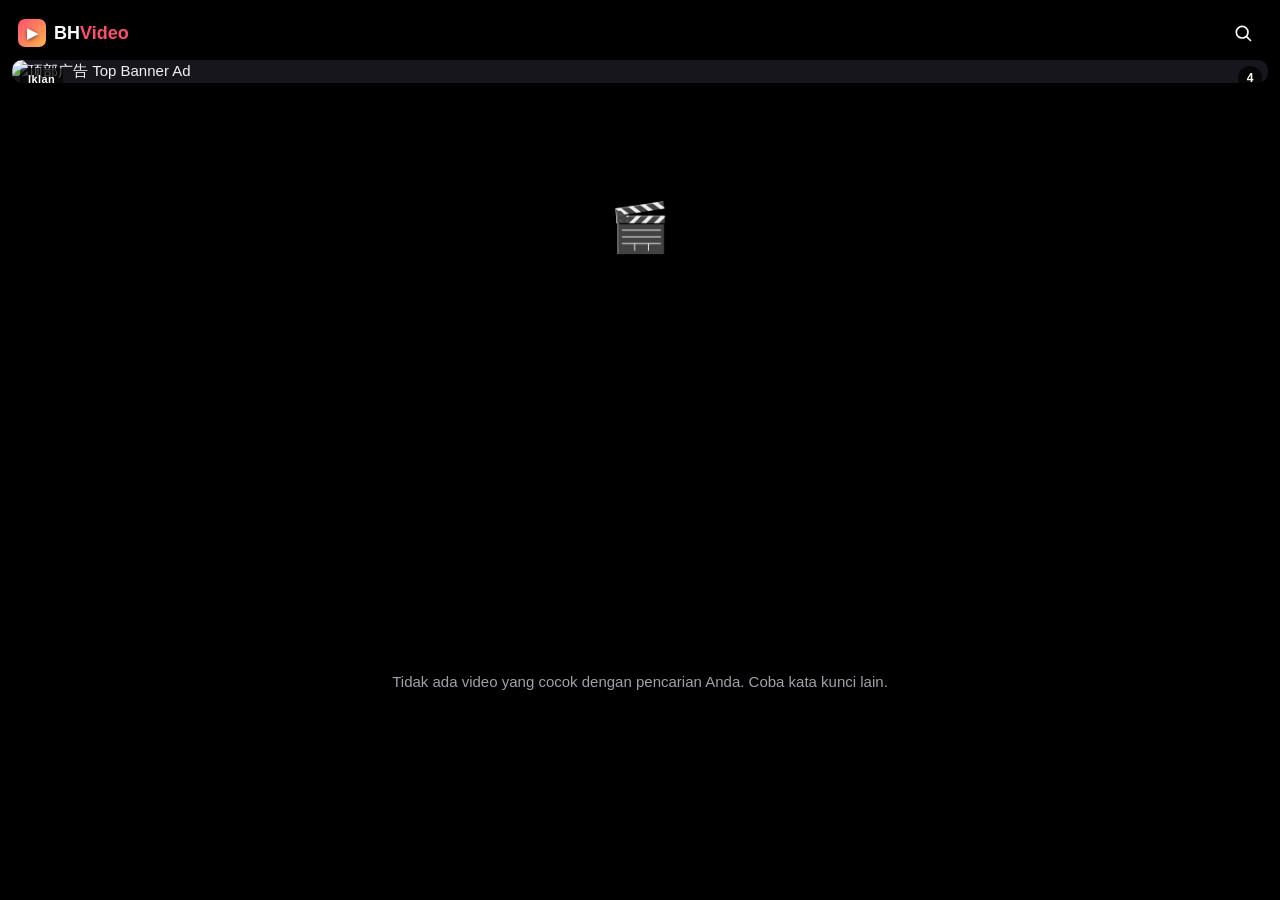
==== commit 1511d8d4: "feat(ads): 关闭底部横幅广告与右下角悬浮广告（保留顶部广告与贴片广告）" ====
--- a/index.html
+++ b/index.html
@@ -55,8 +55,8 @@
     <p data-i18n="home.empty">Tidak ada video.</p>
   </div>
 
-  <script src="videos.js?v=20261037"></script>
-  <script src="app.js?v=20261037"></script>
-  <script src="ads.js?v=20261037"></script>
+  <script src="videos.js?v=20261040"></script>
+  <script src="app.js?v=20261040"></script>
+  <script src="ads.js?v=20261040"></script>
 </body>
 </html>
--- a/styles.css
+++ b/styles.css
@@ -1645,6 +1645,24 @@
   background: rgba(0, 0, 0, 0.25);
 }
 
+/* Transparent layer that owns the "tap video to hide/show floating
+   buttons" gesture on the player page (see player.js toggleChrome()).
+   Sits above the <video> but below the gradient/buttons/text in paint
+   order (DOM-order stacking), and stops short of the bottom edge so
+   the native video controls strip stays directly tappable/draggable. */
+.feed-tap-catcher {
+  position: absolute;
+  inset: 0;
+  bottom: 48px;
+  cursor: pointer;
+}
+/* Home-page cards have no native controls bar and no tap-to-hide
+   gesture (the whole card already navigates to the player), so don't
+   let this layer eat the navigation click there. */
+body.feed-page .feed-tap-catcher {
+  display: none;
+}
+
 .feed-gradient {
   position: absolute;
   inset: 0;
@@ -2098,6 +2116,28 @@
   right: 14px;
 }
 
+/* ---- Tap-to-hide floating buttons/overlays ----
+   Toggled via body.feed-ui-hidden by player.js when the viewer taps
+   the video. Fades out the back chip, the side action rail, the
+   paused-state play icon AND the bottom title/episode/description
+   block — i.e. everything that floats OVER the video. The <video>
+   itself, the gradient and any ad placements (bhv-ad-*, rendered
+   outside this markup) are left untouched. */
+.feed-top-back,
+.feed-side,
+.feed-info,
+.feed-item.is-paused .feed-playpause {
+  transition: opacity 0.22s ease;
+}
+body.feed-ui-hidden .feed-top-back,
+body.feed-ui-hidden .feed-top-lang,
+body.feed-ui-hidden .feed-side,
+body.feed-ui-hidden .feed-info,
+body.feed-ui-hidden .feed-item.is-paused .feed-playpause {
+  opacity: 0;
+  pointer-events: none;
+}
+
 /* ---- Error overlay inside a card ---- */
 
 .feed-error {
